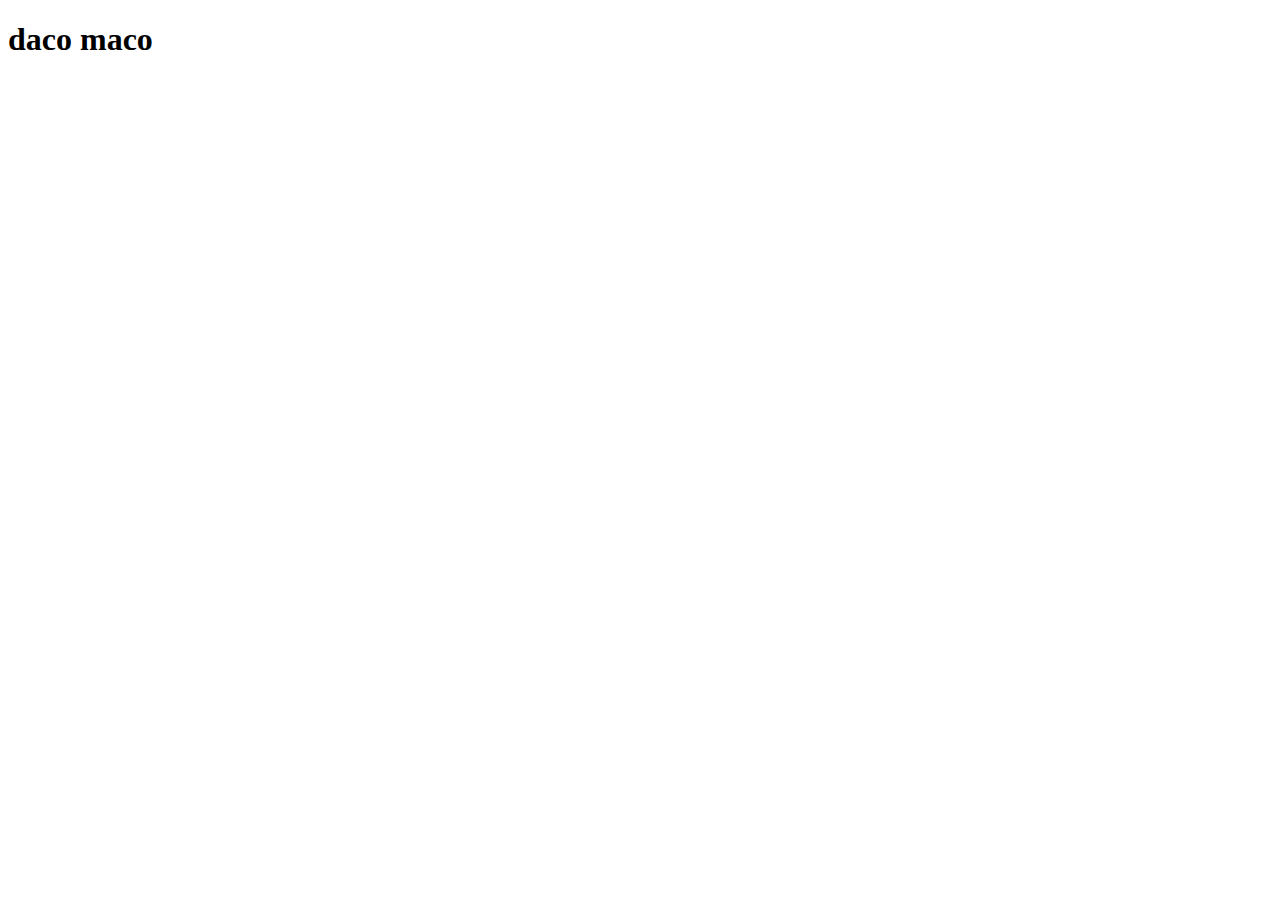
==== learning_css/index.html @ c7939c24 "Add index.html" ====
<!DOCTYPE html>
<html lang="en">
<head>
    <meta charset="UTF-8">
    <meta name="viewport" content="width=device-width, initial-scale=1.0">
    <title>Document</title>
</head>
<body>
    <h1>daco maco</h1>
</body>
</html>
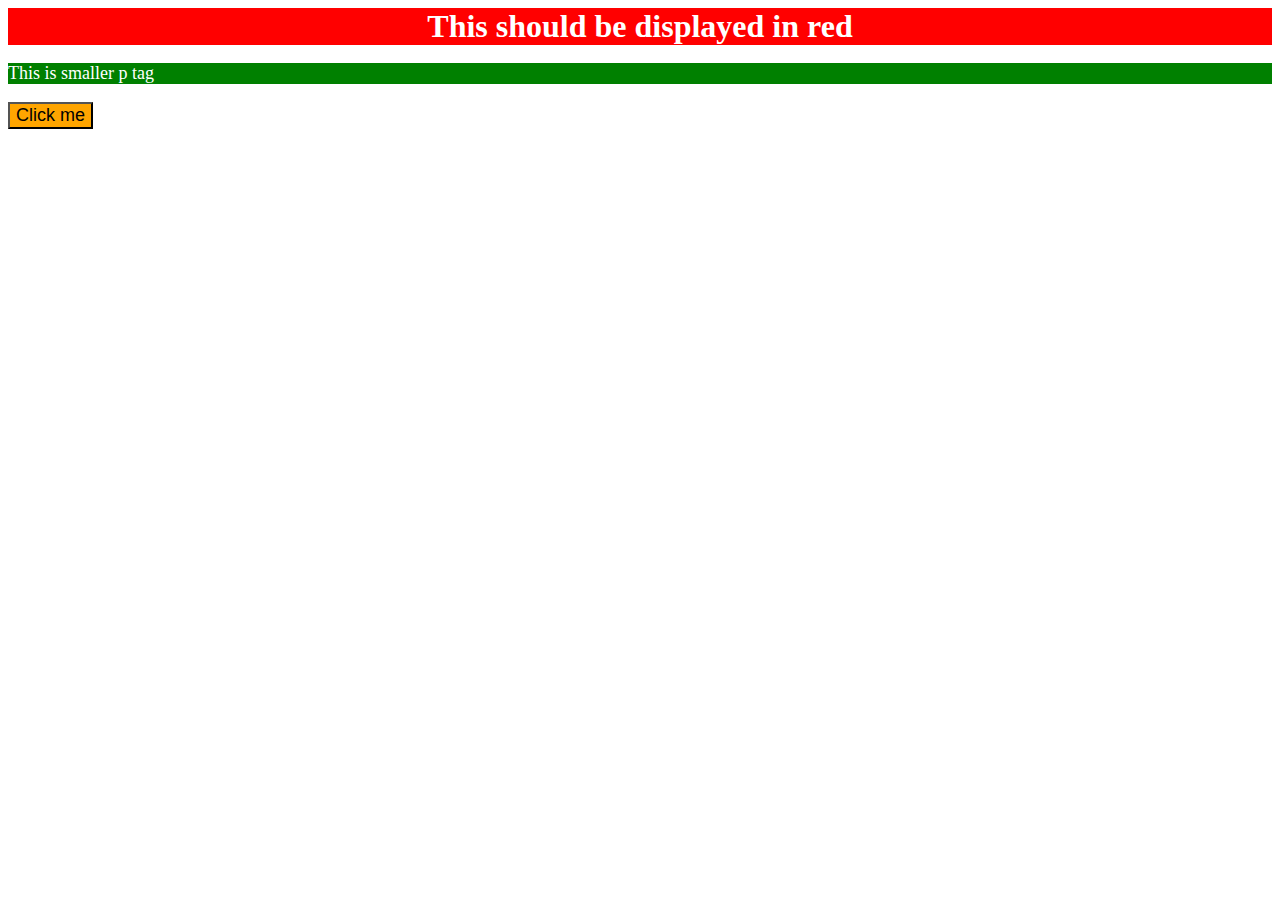
==== commit c739b00a: "Add index.html and styles.css" ====
--- a/learning_css/index.html
+++ b/learning_css/index.html
@@ -4,8 +4,28 @@
     <meta charset="UTF-8">
     <meta name="viewport" content="width=device-width, initial-scale=1.0">
     <title>Document</title>
+
+    <link rel="stylesheet" href="styles.css">
+
+    <style>
+
+        p {
+            background-color: green;
+            color: white;
+            font-size: 18px;
+        }
+
+    </style>
+
+
 </head>
 <body>
-    <h1>daco maco</h1>
+    
+    <div>This should be displayed in red</div>
+
+    <p>This is smaller p tag</p>
+
+    <button style="background-color: orange; font-size: 18px;">Click me</button>
+
 </body>
 </html>--- a/learning_css/styles.css
+++ b/learning_css/styles.css
@@ -0,0 +1,8 @@
+
+div {
+    background-color: red;
+    color: white;
+    font-size: 32px;
+    text-align: center;
+    font-weight: bold;
+}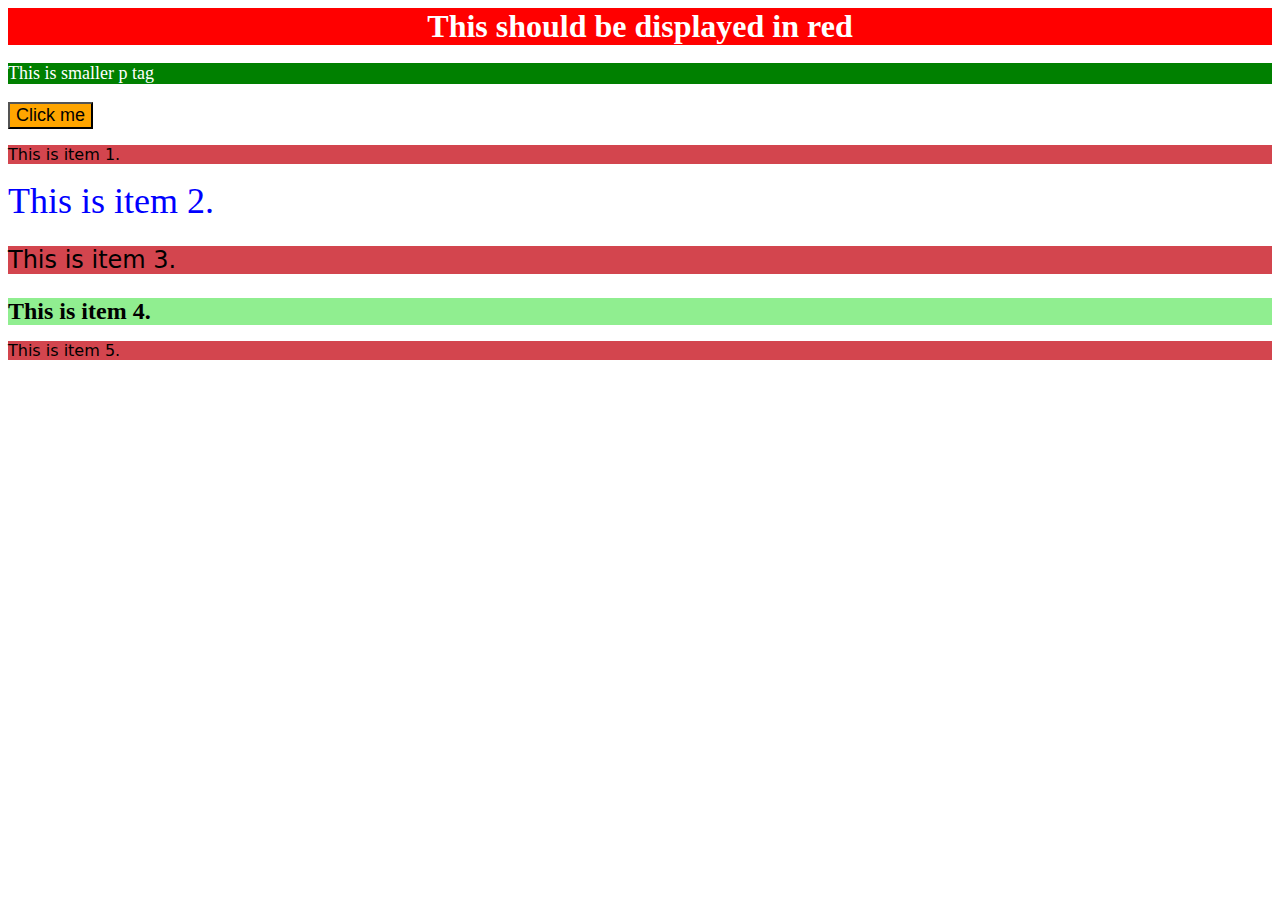
==== commit 5eaf2547: "Add index.html and styles.css" ====
--- a/learning_css/index.html
+++ b/learning_css/index.html
@@ -9,7 +9,7 @@
 
     <style>
 
-        p {
+        .smaller {
             background-color: green;
             color: white;
             font-size: 18px;
@@ -21,11 +21,28 @@
 </head>
 <body>
     
-    <div>This should be displayed in red</div>
+    <div class="div">This should be displayed in red</div>
 
-    <p>This is smaller p tag</p>
+    <p class="smaller">This is smaller p tag</p>
 
     <button style="background-color: orange; font-size: 18px;">Click me</button>
 
+
+    <p class="paragraph">This is item 1.</p>
+    <div id="second">This is item 2.</div>
+    <p class="paragraph bigger">This is item 3.</p>
+    <div id="fourth">This is item 4.</div>
+    <p class="paragraph">This is item 5.</p>
+
+
+
+
+
+
+
+
+
+
+
 </body>
 </html>--- a/learning_css/styles.css
+++ b/learning_css/styles.css
@@ -1,8 +1,28 @@
 
-div {
+.div {
     background-color: red;
     color: white;
     font-size: 32px;
     text-align: center;
     font-weight: bold;
+}
+
+.paragraph {
+    background-color: rgb(211, 69, 78);
+    font-family: Verdana, DejaVu Sans, sans-serif;
+}
+
+.bigger {
+    font-size: 24px;
+}
+
+#second {
+    font-size: 36px;
+    color: blue;
+}
+
+#fourth {
+    background-color: lightgreen;
+    font-size: 24px;
+    font-weight: bold;
 }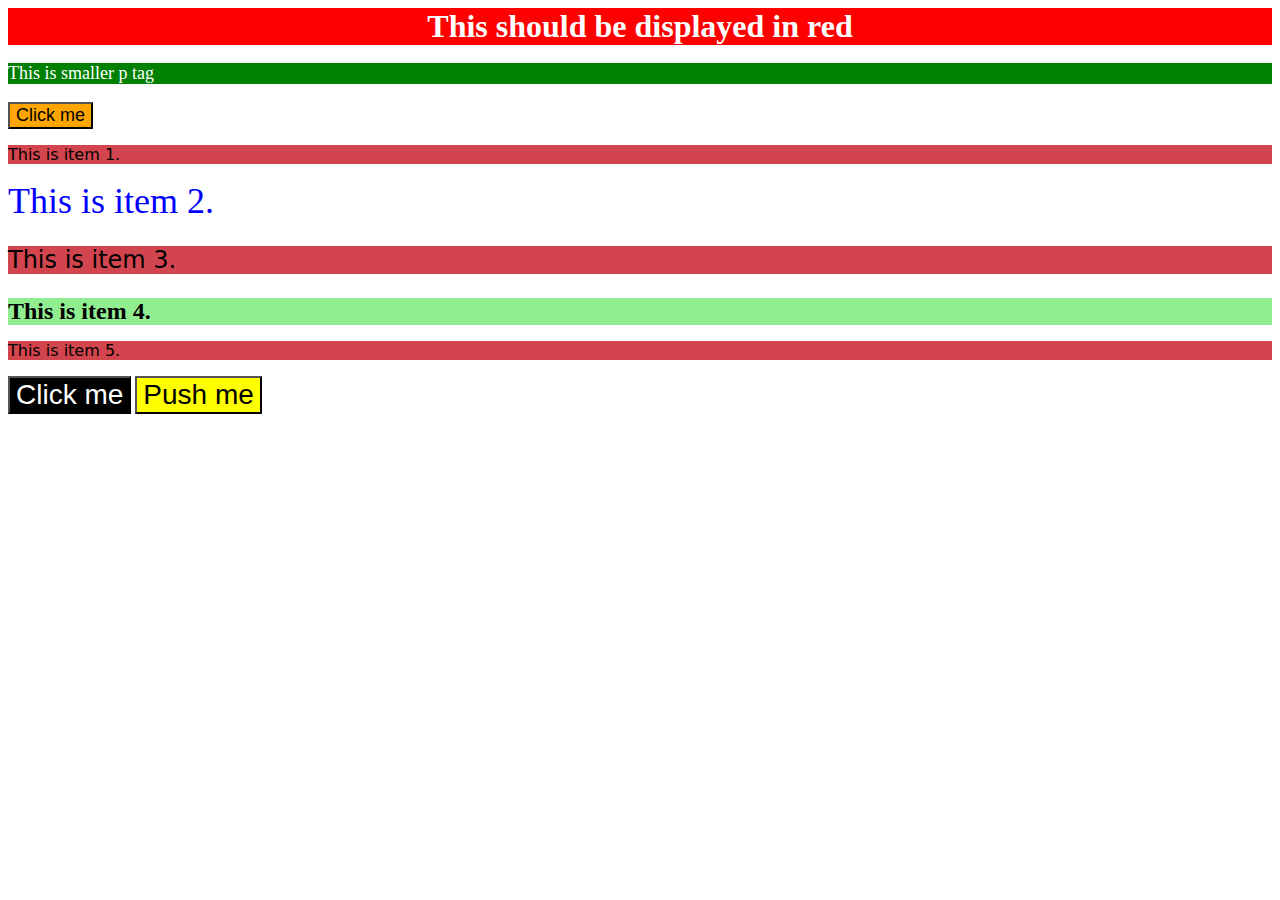
==== commit ba034ce9: "Add index.html and styles.css" ====
--- a/learning_css/index.html
+++ b/learning_css/index.html
@@ -38,6 +38,11 @@
 
 
 
+    <button class="left">Click me</button>
+
+    <button class="right">Push me</button>
+
+
 
 
 
--- a/learning_css/styles.css
+++ b/learning_css/styles.css
@@ -9,7 +9,7 @@
 
 .paragraph {
     background-color: rgb(211, 69, 78);
-    font-family: Verdana, DejaVu Sans, sans-serif;
+    font-family: Verdana, 'DejaVu Sans', sans-serif;
 }
 
 .bigger {
@@ -25,4 +25,20 @@
     background-color: lightgreen;
     font-size: 24px;
     font-weight: bold;
-}+}
+
+.left,
+.right {
+    font-size: 28px;
+    font-family: 'Helvetica', 'Times New Roman', sans-serif;
+}
+
+.left {
+    color: white;
+    background-color: black;
+}
+
+.right {
+    background-color: yellow;
+}
+
